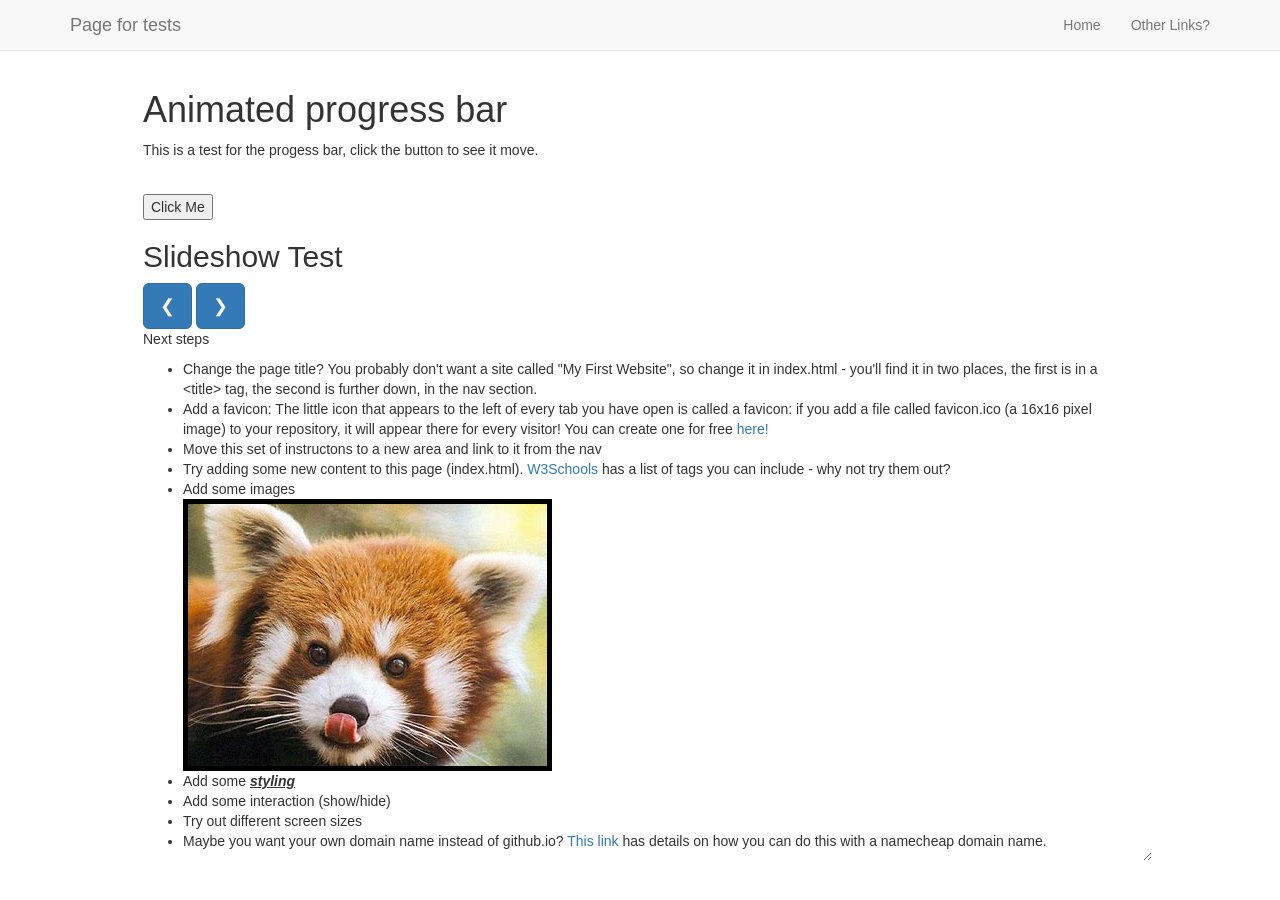
==== index.html @ f80272fc "removed /n from a header" ====
<!DOCTYPE html>
<html>
<head>
  <title>cahi2's Test Page</title>
  <!-- Latest compiled and minified CSS -->
  <link rel="stylesheet" href="https://maxcdn.bootstrapcdn.com/bootstrap/3.3.7/css/bootstrap.min.css" integrity="sha384-BVYiiSIFeK1dGmJRAkycuHAHRg32OmUcww7on3RYdg4Va+PmSTsz/K68vbdEjh4u" crossorigin="anonymous">

  <!-- Optional theme -->
  <!-- <link rel="stylesheet" href="https://maxcdn.bootstrapcdn.com/bootstrap/3.3.7/css/bootstrap-theme.min.css" integrity="sha384-rHyoN1iRsVXV4nD0JutlnGaslCJuC7uwjduW9SVrLvRYooPp2bWYgmgJQIXwl/Sp" crossorigin="anonymous"> -->
  <link rel="stylesheet" href="css/website.css">
  <script src="https://code.jquery.com/jquery-3.2.1.slim.min.js" integrity="sha384-KJ3o2DKtIkvYIK3UENzmM7KCkRr/rE9/Qpg6aAZGJwFDMVNA/GpGFF93hXpG5KkN" crossorigin="anonymous"></script>
  <!-- Latest compiled and minified JavaScript -->
  <script src="https://maxcdn.bootstrapcdn.com/bootstrap/3.3.7/js/bootstrap.min.js" integrity="sha384-Tc5IQib027qvyjSMfHjOMaLkfuWVxZxUPnCJA7l2mCWNIpG9mGCD8wGNIcPD7Txa" crossorigin="anonymous"></script>
  <script src="js/website.js"></script>
  <meta name="viewport" content="width=device-width, initial-scale=1.0">
</head>


<body>

  <!-- Code for the nav bar -->
  <nav class="navbar navbar-default navbar-fixed-top">
    <div class="container">
      <div class="navbar-header">
        <button type="button" class="navbar-toggle collapsed" data-toggle="collapse" data-target="#navbar" aria-expanded="false" aria-controls="navbar">
          <span class="sr-only">Toggle navigation</span>
          <span class="icon-bar"></span>
          <span class="icon-bar"></span>
          <span class="icon-bar"></span>
        </button>
        <a class="navbar-brand" href="">Page for tests</a>
      </div>
      <div id="navbar" class="navbar-collapse collapse">
        <ul class="nav navbar-nav navbar-right">
          <li><a href="index.html">Home</a></li>
          <li><a href="codeweek.html">Other Links?</a></li>
        </ul>
      </div>
    </div>
  </nav>

  <!-- Page content starts here -->

  <div class="container">

    <!-- Test for the animated progress bar -->

    <h1>Animated progress bar</h1>
    <p> This is a test for the progess bar, click the button to see it move.</p>
    <div class="w3-light-grey">
      <div id="myBar" class="w3-container w3-green" style="height:24px;width:1%"></div>
    </div>
    <button class="w3-button w3-light-grey" onclick="move()">Click Me</button>


    <!-- Images for slideshow -->
    <h2>Slideshow Test </h2>
    <div class =" w3-content w3-display-container">
      <img class ="slideshow" src = "/images/test.jpg">
      <img class ="slideshow" src = "/images/test2.jpg">
      <img class ="slideshow" src = "/images/test3.jpg">

      <!-- Buttons for slideshow -->
      <button class="btn btn-primary btn-lg" onClick="plusDivs(-1)">&#10094;</button>
      <button class="btn btn-primary btn-lg" onClick="plusDivs(1)">&#10095;</button>
    </div>



    <!-- Random junk -->
    <p>Next steps</p>
    <ul>
      <li>Change the page title? You probably don't want a site called "My First Website", so change it in index.html - you'll find it in two places, the first is in a &lt;title&gt; tag, the second is further down, in the nav section.</li>
      <li>Add a favicon: The little icon that appears to the left of every tab you have open is called a favicon: if you add a file called favicon.ico (a 16x16 pixel image) to your repository, it will appear there for every visitor! You can create one for free <a href="http://onlinefavicon.com/">here!</a></li>
      <li>Move this set of instructons to a new area and link to it from the nav</li>
      <li>Try adding some new content to this page (index.html). <a href="https://www.w3schools.com/tags/">W3Schools</a> has a list of tags you can include - why not try them out?</li>
      <li>Add some images</li>
      <img src = "/images/test.jpg" style = "border:5px solid black">
      <li>Add some <i><u><b>styling</b></u></i></li>
      <li>Add some interaction (show/hide)</li>
      <li>Try out different screen sizes</li>
      <li>Maybe you want your own domain name instead of github.io? <a href="https://www.namecheap.com/support/knowledgebase/article.aspx/9645/2208/how-do-i-link-my-domain-to-github-pages">This link</a> has details on how you can do this with a namecheap domain name.</li>
    </ul>
  </div>
</body>
</html>
---- css/website.css ----
body {
  padding-top: 70px;
}
body>div.container {
  width: 80%;
  margin: auto;
    resize: both;
    overflow: auto;
}
.slideshow {display:none; border:100px solid black; width: 100%;}
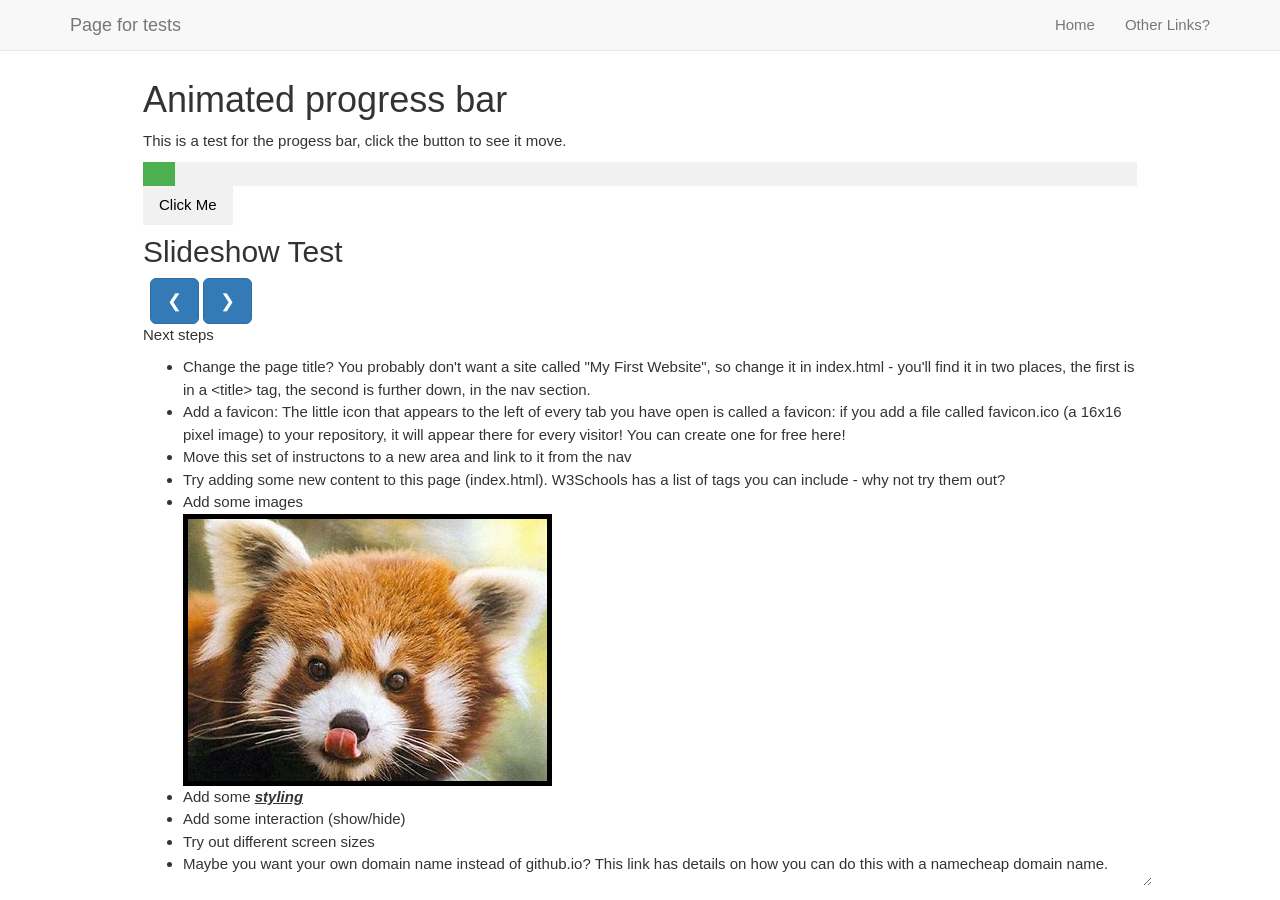
==== commit 38220bcb: "added W3 stylesheet" ====
--- a/index.html
+++ b/index.html
@@ -4,6 +4,7 @@
   <title>cahi2's Test Page</title>
   <!-- Latest compiled and minified CSS -->
   <link rel="stylesheet" href="https://maxcdn.bootstrapcdn.com/bootstrap/3.3.7/css/bootstrap.min.css" integrity="sha384-BVYiiSIFeK1dGmJRAkycuHAHRg32OmUcww7on3RYdg4Va+PmSTsz/K68vbdEjh4u" crossorigin="anonymous">
+  <link rel="stylesheet" href="https://www.w3schools.com/w3css/4/w3.css">
 
   <!-- Optional theme -->
   <!-- <link rel="stylesheet" href="https://maxcdn.bootstrapcdn.com/bootstrap/3.3.7/css/bootstrap-theme.min.css" integrity="sha384-rHyoN1iRsVXV4nD0JutlnGaslCJuC7uwjduW9SVrLvRYooPp2bWYgmgJQIXwl/Sp" crossorigin="anonymous"> -->
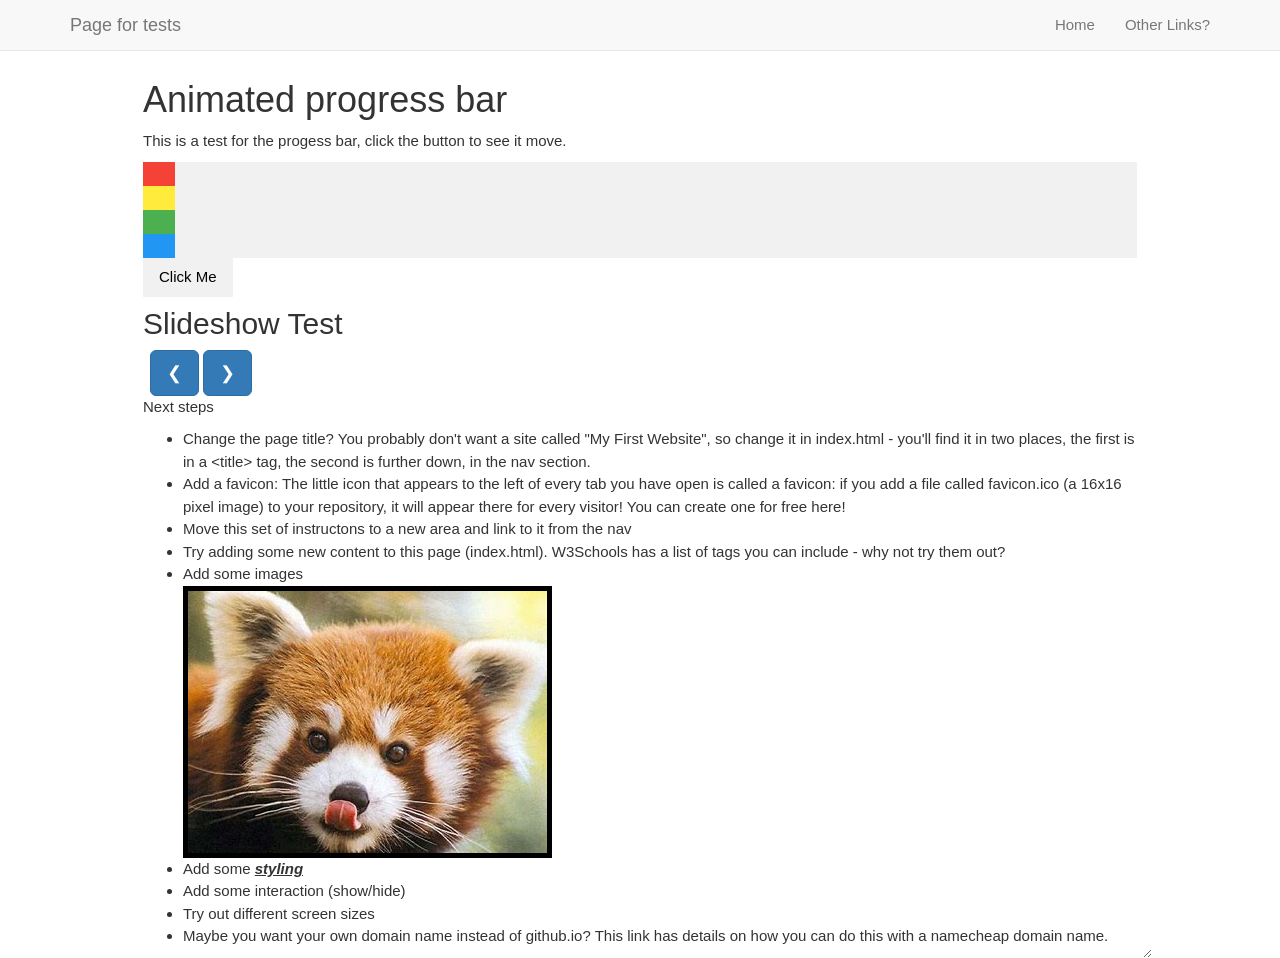
==== commit 8a0407bc: "Added a completely useles progress bar racer. Script is in website.js" ====
--- a/index.html
+++ b/index.html
@@ -49,7 +49,11 @@
     <h1>Animated progress bar</h1>
     <p> This is a test for the progess bar, click the button to see it move.</p>
     <div class="w3-light-grey">
-      <div id="myBar" class="w3-container w3-green" style="height:24px;width:1%"></div>
+      <div id="racer1" class="w3-container w3-red" style="height:24px;width:1%"></div>
+      <div id="racer2" class="w3-container w3-yellow" style="height:24px;width:1%"></div>
+      <div id="racer3" class="w3-container w3-green" style="height:24px;width:1%"></div>
+      <div id="racer4" class="w3-container w3-blue" style="height:24px;width:1%"></div>
+
     </div>
     <button class="w3-button w3-light-grey" onclick="move()">Click Me</button>
 
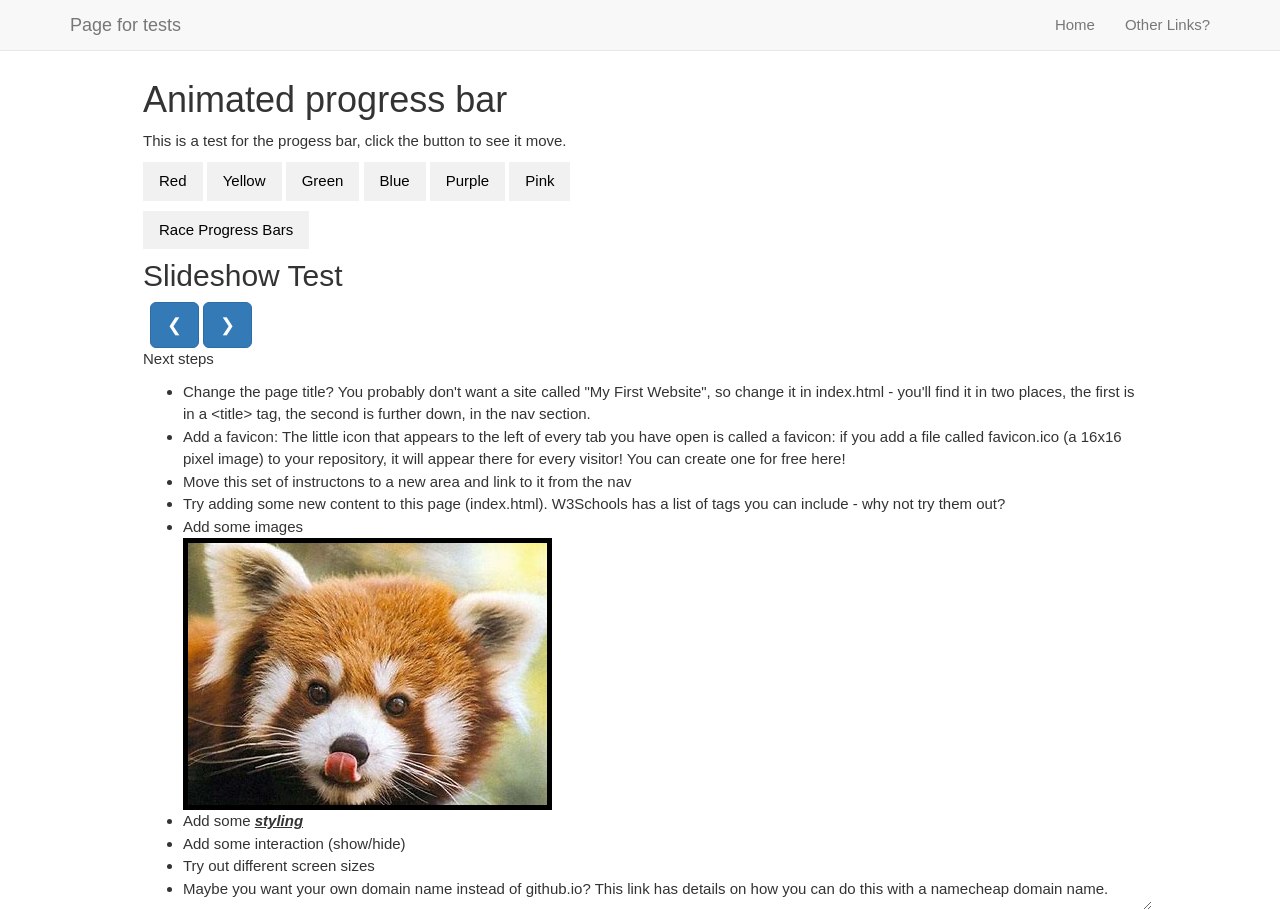
==== commit 7202d749: "Seperated each of the javascripts into their own file. Allowed the user to add and remove racers" ====
--- a/index.html
+++ b/index.html
@@ -13,6 +13,10 @@
   <!-- Latest compiled and minified JavaScript -->
   <script src="https://maxcdn.bootstrapcdn.com/bootstrap/3.3.7/js/bootstrap.min.js" integrity="sha384-Tc5IQib027qvyjSMfHjOMaLkfuWVxZxUPnCJA7l2mCWNIpG9mGCD8wGNIcPD7Txa" crossorigin="anonymous"></script>
   <script src="js/website.js"></script>
+
+  <!-- Scripts for the progress bar racer -->
+  <script src="js/addAndRemoveBars.js"></script>
+    <script src="js/ProgressBarRacers.js"></script>
   <meta name="viewport" content="width=device-width, initial-scale=1.0">
 </head>
 
@@ -48,14 +52,24 @@
 
     <h1>Animated progress bar</h1>
     <p> This is a test for the progess bar, click the button to see it move.</p>
+    <button class="w3-button w3-light-grey" onclick="addRed()">Red</button>
+    <button class="w3-button w3-light-grey" onclick="addYellow()">Yellow</button>
+    <button class="w3-button w3-light-grey" onclick="addGreen()">Green</button>
+      <button class="w3-button w3-light-grey" onclick="addBlue()">Blue</button>
+    <button class="w3-button w3-light-grey" onclick="addPurple()">Purple</button>
+    <button class="w3-button w3-light-grey" onclick="addPink()">Pink</button>
+    <p> </p>
     <div class="w3-light-grey">
-      <div id="racer1" class="w3-container w3-red" style="height:24px;width:1%"></div>
-      <div id="racer2" class="w3-container w3-yellow" style="height:24px;width:1%"></div>
-      <div id="racer3" class="w3-container w3-green" style="height:24px;width:1%"></div>
-      <div id="racer4" class="w3-container w3-blue" style="height:24px;width:1%"></div>
+      <div id="racer0" class="w3-container w3-red" style="height:24px;width:1%; display: none;"></div>
+      <div id="racer1" class="w3-container w3-yellow" style="height:24px;width:1%; display: none;"></div>
+      <div id="racer2" class="w3-container w3-green" style="height:24px;width:1%; display: none;"></div>
+      <div id="racer3" class="w3-container w3-blue" style="height:24px;width:1%; display: none;"></div>
+      <div id="racer4" class="w3-container w3-purple" style="height:24px;width:1%; display: none;"></div>
+      <div id="racer5" class="w3-container w3-pink" style="height:24px;width:1%; display: none;"></div>
 
     </div>
-    <button class="w3-button w3-light-grey" onclick="move()">Click Me</button>
+    <p> <p>
+    <button class="w3-button w3-light-grey" onclick="move()">Race Progress Bars</button>
 
 
     <!-- Images for slideshow -->
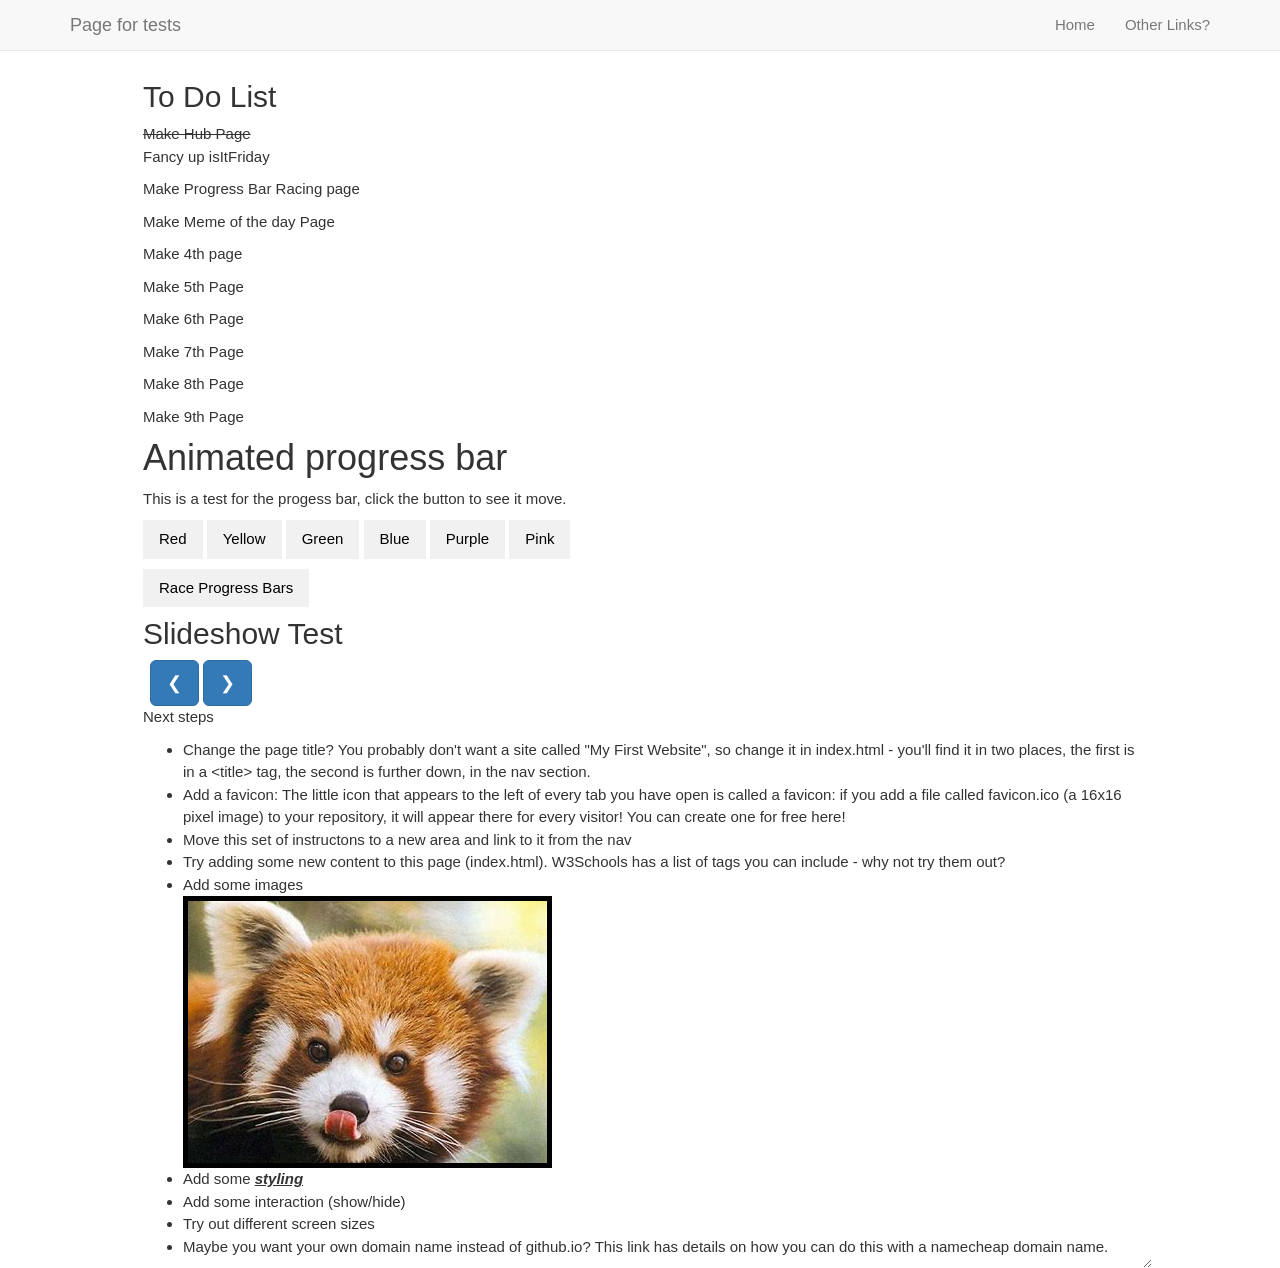
==== commit f0859aa6: "Added a checklist of sorts onto the index page. The hub page now has room for more links (up to 9)" ====
--- a/index.html
+++ b/index.html
@@ -16,7 +16,7 @@
 
   <!-- Scripts for the progress bar racer -->
   <script src="js/addAndRemoveBars.js"></script>
-    <script src="js/ProgressBarRacers.js"></script>
+    <script src="js/progressBarRacers.js"></script>
   <meta name="viewport" content="width=device-width, initial-scale=1.0">
 </head>
 
@@ -47,6 +47,20 @@
   <!-- Page content starts here -->
 
   <div class="container">
+
+    <h2> To Do List </h2>
+     <pDone>Make Hub Page</pDone>
+     <p>Fancy up isItFriday </p>
+     <p>Make Progress Bar Racing page </p>
+     <p>Make Meme of the day Page </p>
+     <p>Make 4th page </p>
+     <p>Make 5th Page </p>
+     <p>Make 6th Page </p>
+     <p>Make 7th Page </p>
+     <p>Make 8th Page </p>
+     <p>Make 9th Page </p>
+
+
 
     <!-- Test for the animated progress bar -->
 
--- a/css/website.css
+++ b/css/website.css
@@ -8,3 +8,36 @@
     overflow: auto;
 }
 .slideshow {display:none; border:100px solid black; width: 100%;}
+
+.main{
+width: 40%;
+padding: 5%;
+padding-left: 0px;
+margin: auto;
+resize: both;
+float: right;
+}
+
+section{
+  width: 60%;
+      padding: 5%;
+      margin: auto;
+      resize: both;
+      float: left;
+
+}
+.sectioncontent{
+  padding: 10%;
+  padding-top: 1%;
+  margin: auto;
+    box-shadow: 0 4px 8px 0 rgba(0, 0, 0, 0.1);
+
+}
+
+.containerTab {
+  width: auto;
+
+}
+pDone{
+   text-decoration: line-through;
+}
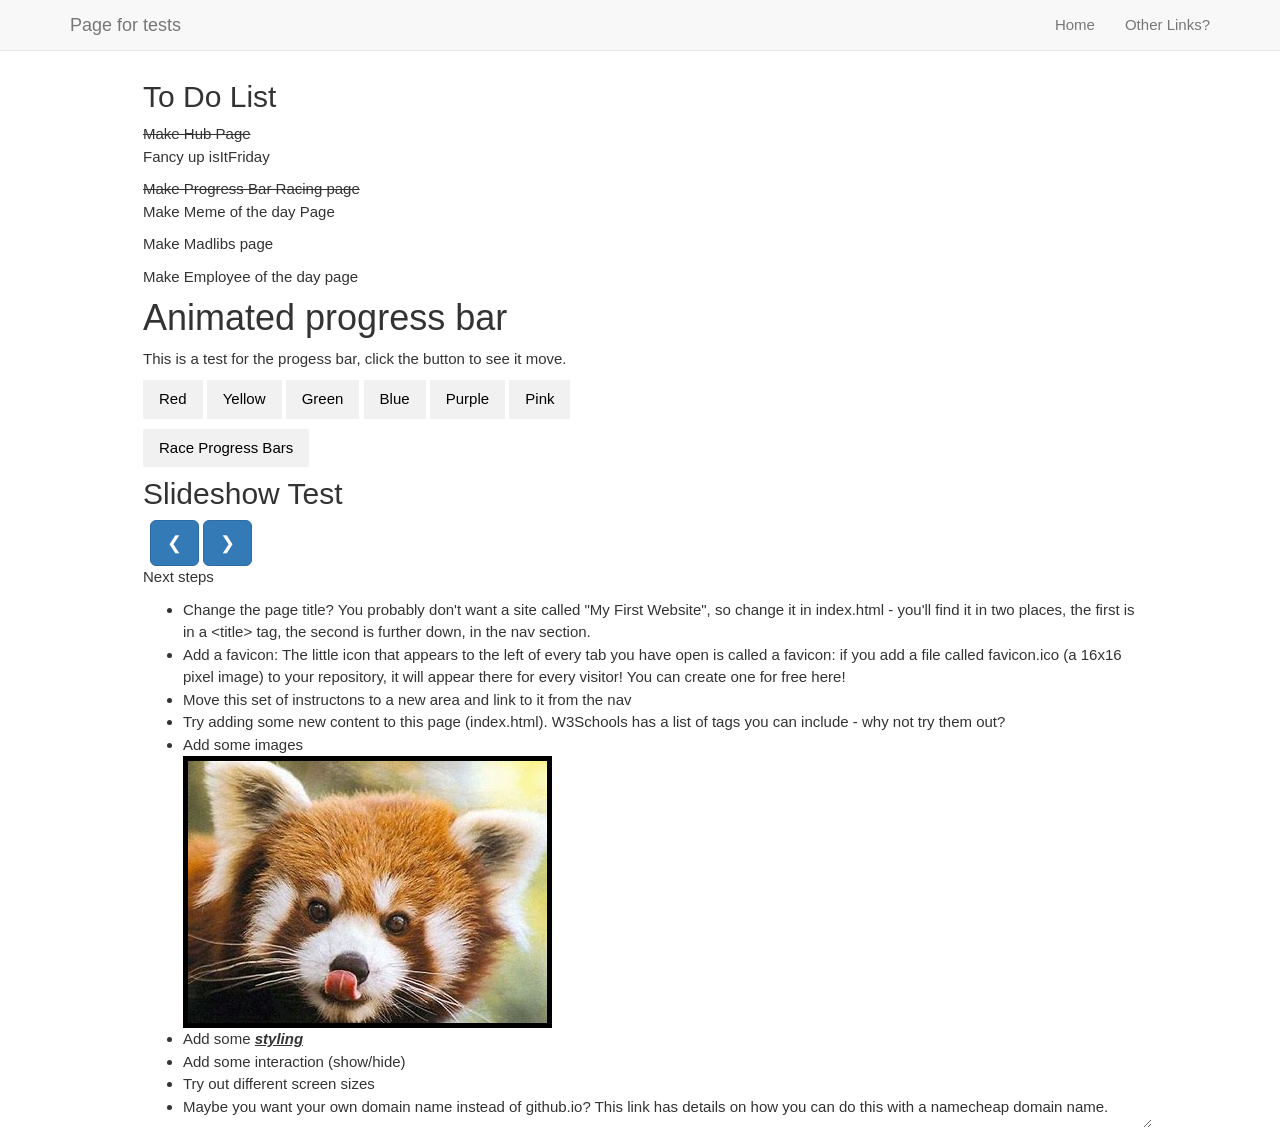
==== commit 45f33d1a: "Updated the to do list" ====
--- a/index.html
+++ b/index.html
@@ -51,14 +51,10 @@
     <h2> To Do List </h2>
      <pDone>Make Hub Page</pDone>
      <p>Fancy up isItFriday </p>
-     <p>Make Progress Bar Racing page </p>
+     <pDone>Make Progress Bar Racing page </pDone>
      <p>Make Meme of the day Page </p>
-     <p>Make 4th page </p>
-     <p>Make 5th Page </p>
-     <p>Make 6th Page </p>
-     <p>Make 7th Page </p>
-     <p>Make 8th Page </p>
-     <p>Make 9th Page </p>
+     <p>Make Madlibs page</p>
+     <p>Make Employee of the day page</p>
 
 
 
--- a/css/website.css
+++ b/css/website.css
@@ -41,3 +41,10 @@
 pDone{
    text-decoration: line-through;
 }
+.fridayBox{
+  width: 80%;
+font-size: 300%;
+  padding: 15%;
+  margin: auto;
+  float: right;
+}
